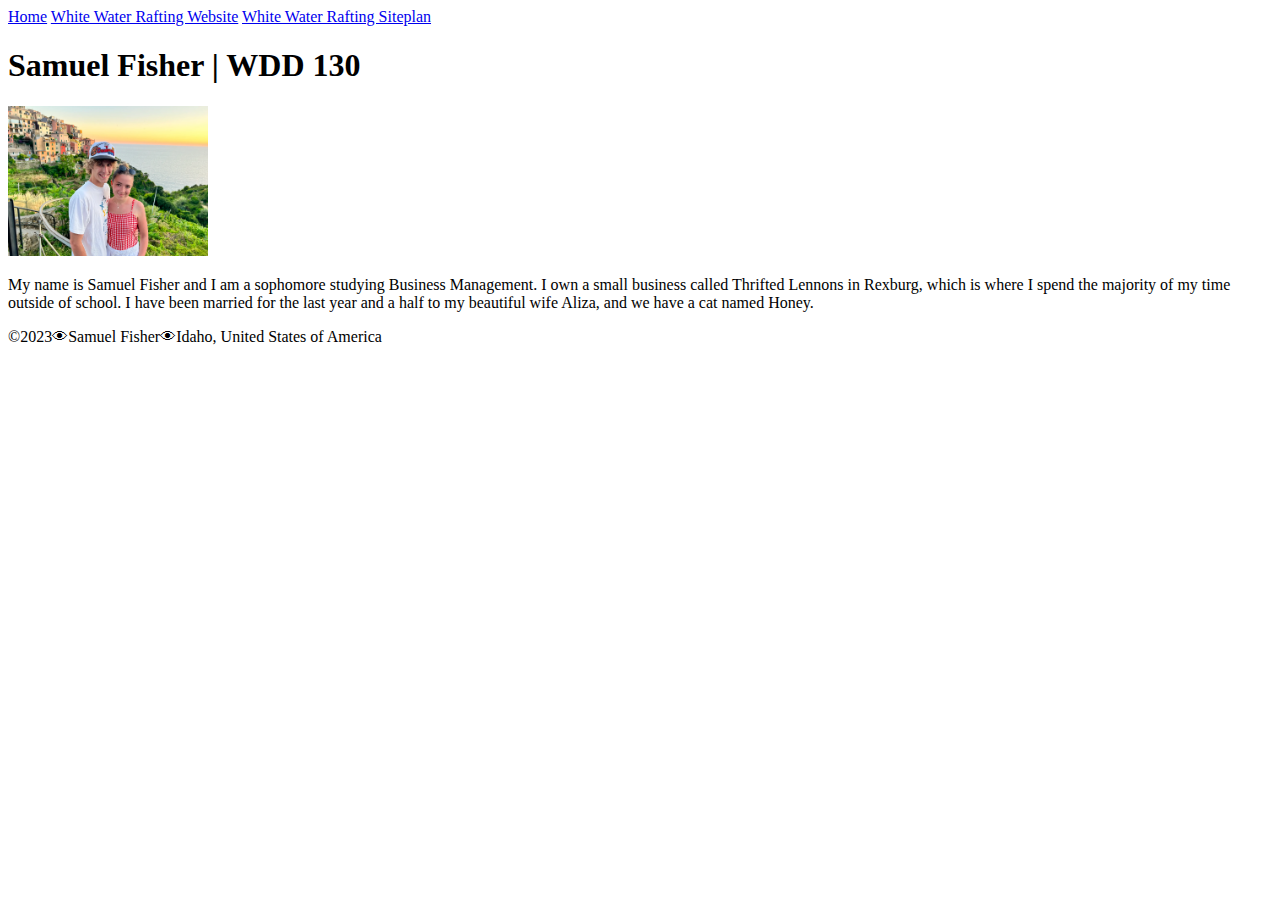
==== index.html @ e6edf281 "first commit" ====
<!DOCTYPE html>
<html lang="en-US">
    <head>  
        <meta charset="utf-8">
        <meta name="viewport" content="width=device-width,inital-scale=1.0">
        <title>"Samuel Fisher | WDD 130"</title>
    </head>
<body>
    <header>
        <nav>
            <a href="#">Home</a>
            <a href="wwr/">White Water Rafting Website</a>
            <a href="wwr/site-plan-rafting.html">White Water Rafting Siteplan</a>
        </nav>
    </header>
    <main>
    <h1>Samuel Fisher | WDD 130</h1>
    <img src="images/italyfishers.webp" alt="Hello, my name is Samuel Fisher" width="200">
    <p>My name is Samuel Fisher and I am a sophomore studying Business Management. I own a small business called Thrifted Lennons in Rexburg, which is where I spend the majority of my time outside of school. I have been married for the last year and a half to my beautiful wife Aliza, and we have a cat named Honey.</p>
    </main>
    
    <footer>
        <p>&#169;2023👁Samuel Fisher👁Idaho, United States of America</p>
    </footer>

</body>
</html>
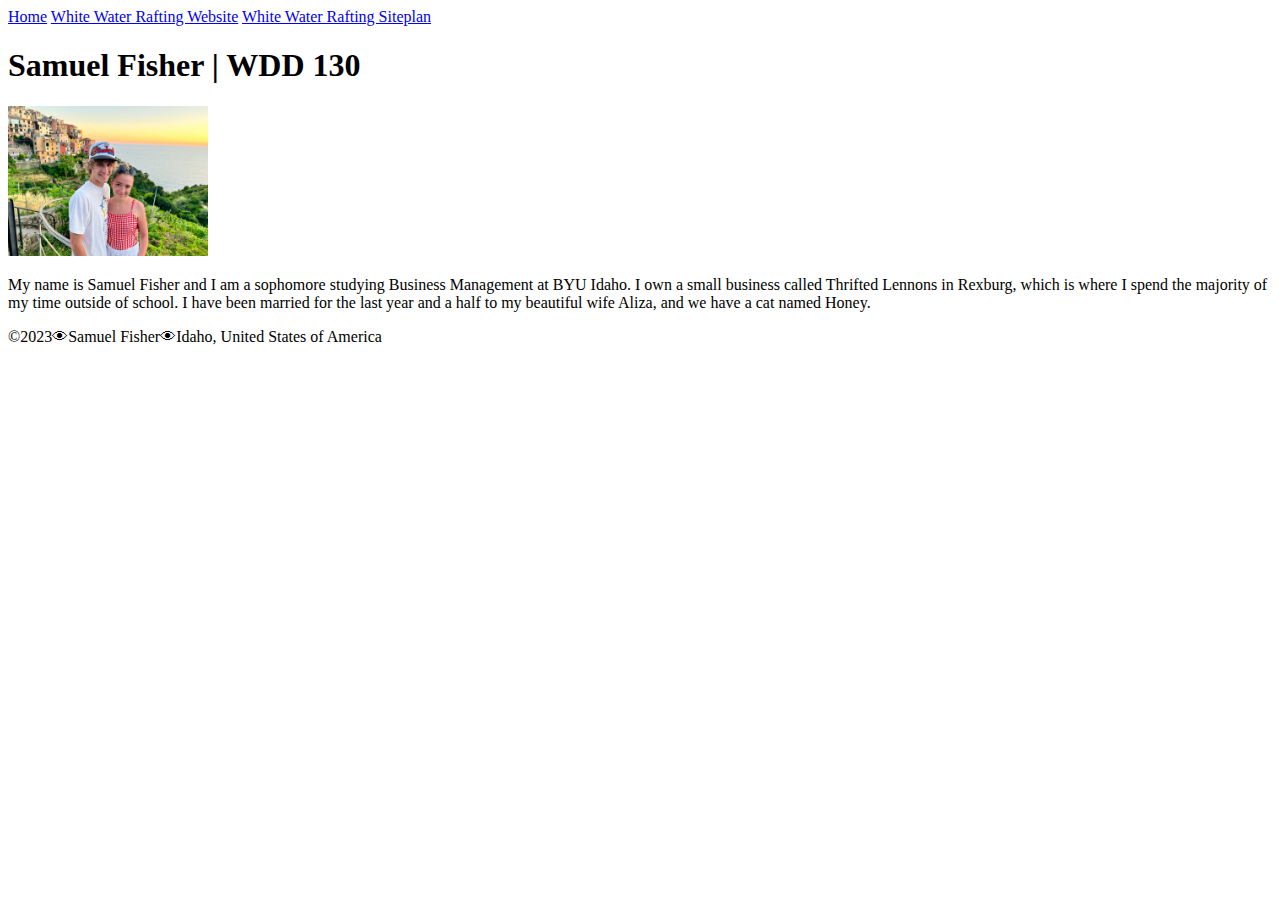
==== commit d4951d25: "adding school to about me" ====
--- a/index.html
+++ b/index.html
@@ -16,7 +16,7 @@
     <main>
     <h1>Samuel Fisher | WDD 130</h1>
     <img src="images/italyfishers.webp" alt="Hello, my name is Samuel Fisher" width="200">
-    <p>My name is Samuel Fisher and I am a sophomore studying Business Management. I own a small business called Thrifted Lennons in Rexburg, which is where I spend the majority of my time outside of school. I have been married for the last year and a half to my beautiful wife Aliza, and we have a cat named Honey.</p>
+    <p>My name is Samuel Fisher and I am a sophomore studying Business Management at BYU Idaho. I own a small business called Thrifted Lennons in Rexburg, which is where I spend the majority of my time outside of school. I have been married for the last year and a half to my beautiful wife Aliza, and we have a cat named Honey.</p>
     </main>
     
     <footer>
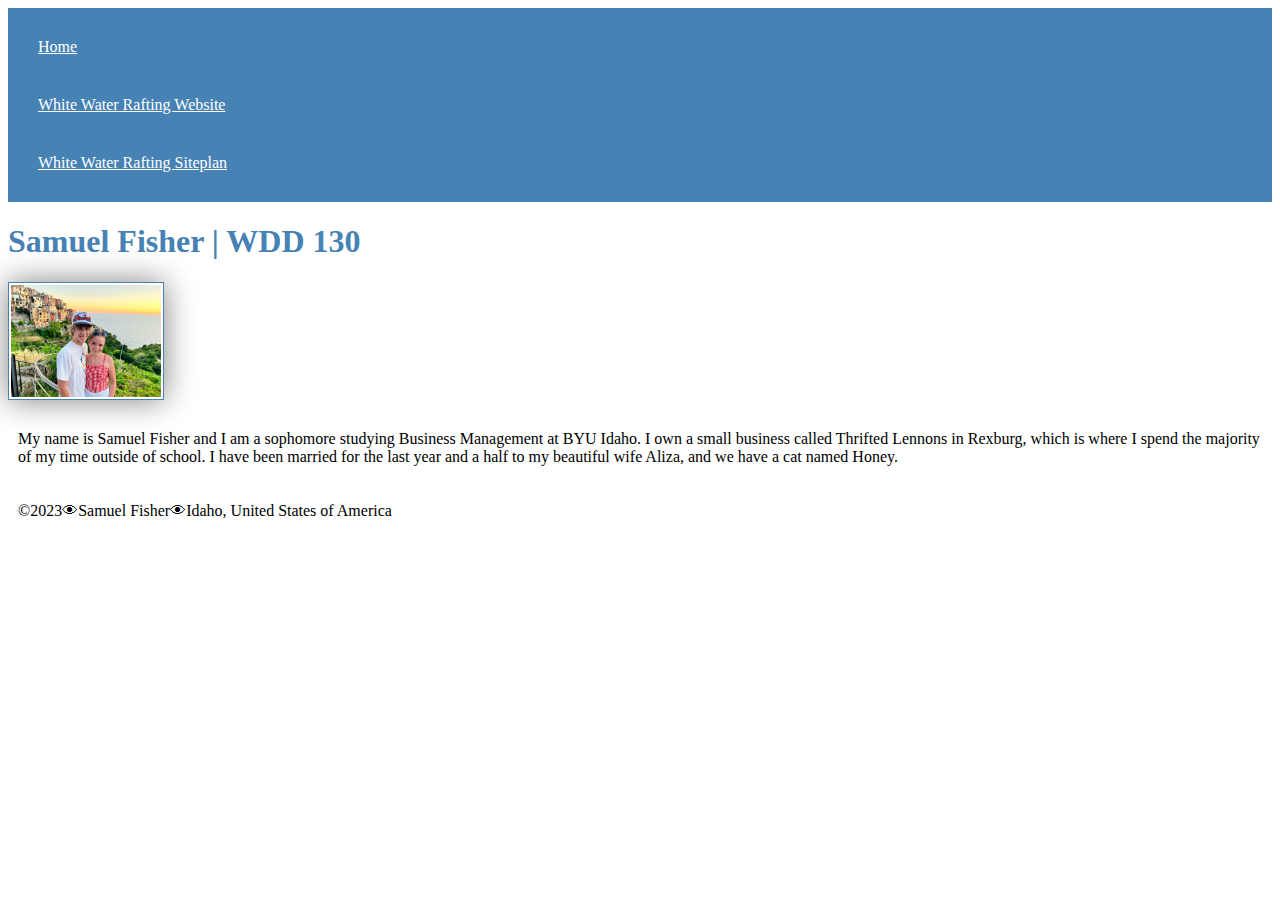
==== commit b6dd1aee: "intro to css" ====
--- a/index.html
+++ b/index.html
@@ -1,6 +1,7 @@
 <!DOCTYPE html>
 <html lang="en-US">
     <head>  
+        <link rel="stylesheet" href="styles/styles.css">
         <meta charset="utf-8">
         <meta name="viewport" content="width=device-width,inital-scale=1.0">
         <title>"Samuel Fisher | WDD 130"</title>
--- a/styles/styles.css
+++ b/styles/styles.css
@@ -0,0 +1,22 @@
+nav {
+    background-color: steelblue;
+    padding: 10px;
+  }
+  nav a {
+    color: white;
+    display: block;
+    padding: 20px;
+  }
+  h1 {
+    color: steelblue;
+  }
+  img {
+    width: 150px;
+    height: auto;
+    border: 1px solid steelblue;
+    padding: 2px;
+    box-shadow: 0 0 30px gray;
+  }
+  p {
+  padding: 10px;
+}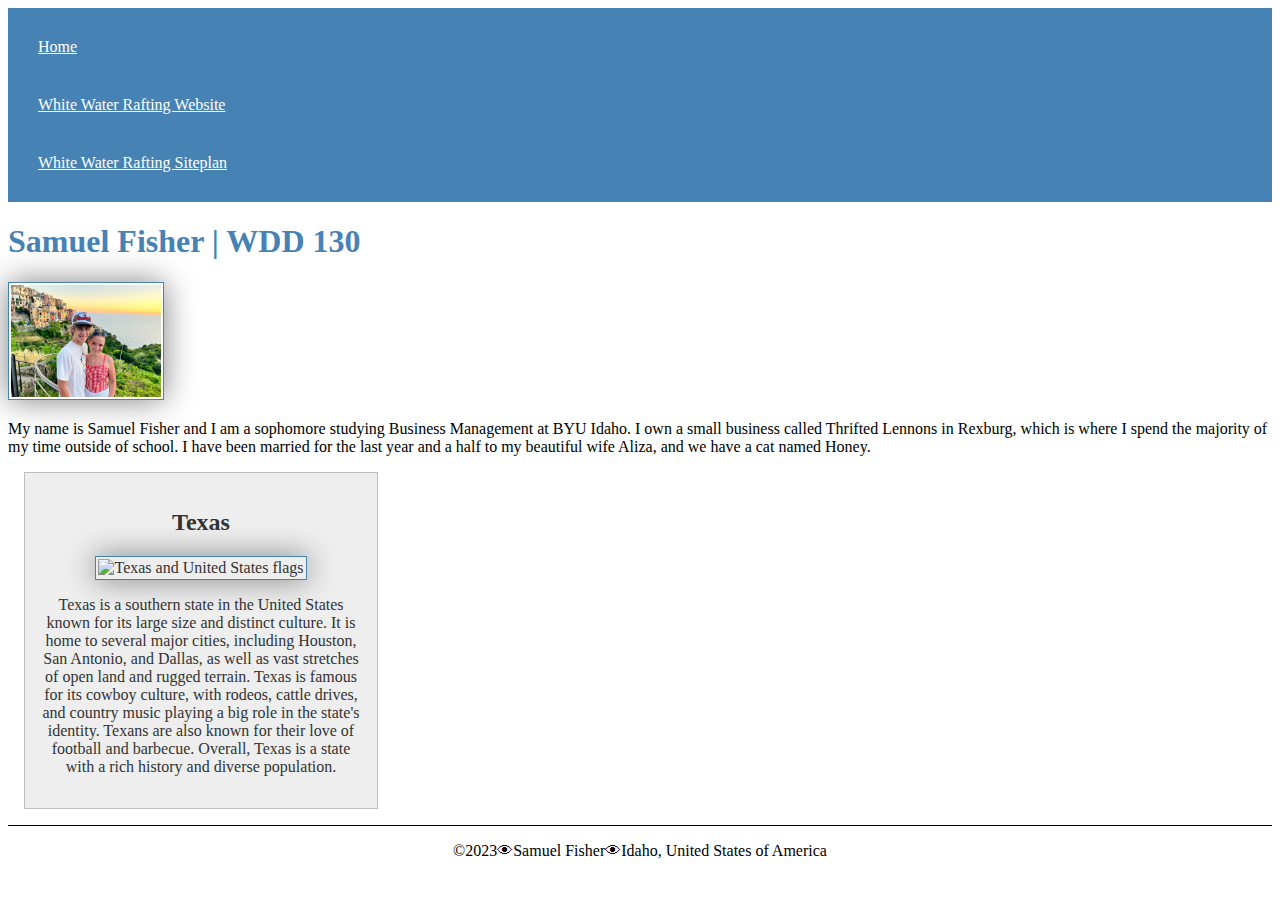
==== commit 264b725a: "home page changes" ====
--- a/index.html
+++ b/index.html
@@ -1,10 +1,12 @@
 <!DOCTYPE html>
 <html lang="en-US">
     <head>  
-        <link rel="stylesheet" href="styles/styles.css">
         <meta charset="utf-8">
         <meta name="viewport" content="width=device-width,inital-scale=1.0">
         <title>"Samuel Fisher | WDD 130"</title>
+        <meta name="description" content="Describe your home page here using keywords like your name, the course, the purpose of the page.">
+        <meta name="author" content="Your name">
+        <link rel="stylesheet" href="styles/styles.css">
     </head>
 <body>
     <header>
@@ -19,7 +21,11 @@
     <img src="images/italyfishers.webp" alt="Hello, my name is Samuel Fisher" width="200">
     <p>My name is Samuel Fisher and I am a sophomore studying Business Management at BYU Idaho. I own a small business called Thrifted Lennons in Rexburg, which is where I spend the majority of my time outside of school. I have been married for the last year and a half to my beautiful wife Aliza, and we have a cat named Honey.</p>
     </main>
-    
+    <aside>
+        <h2>Texas</h2>
+        <img src="images/texas.png" alt="Texas and United States flags">
+        <p>Texas is a southern state in the United States known for its large size and distinct culture. It is home to several major cities, including Houston, San Antonio, and Dallas, as well as vast stretches of open land and rugged terrain. Texas is famous for its cowboy culture, with rodeos, cattle drives, and country music playing a big role in the state's identity. Texans are also known for their love of football and barbecue. Overall, Texas is a state with a rich history and diverse population.</p>
+      </aside>
     <footer>
         <p>&#169;2023👁Samuel Fisher👁Idaho, United States of America</p>
     </footer>
--- a/styles/styles.css
+++ b/styles/styles.css
@@ -19,4 +19,27 @@
   }
   p {
   padding: 10px;
-}+}
+aside {
+  width: 20em;
+  margin: 1em;
+  border: 1px solid rgba(0, 0, 0, 0.2); /* why use rgba instead of hex here? */
+  padding: 1em;
+  background-color: #eee;
+  color: #333;
+  text-align: center;
+}
+aside img {
+  width: 200px;
+  height: auto;
+}
+main img {
+  width: 150px;
+  height: auto;
+}
+p { padding: 0;}
+footer {
+  margin-top: 1em;
+  border-top: 1px solid #000;
+  text-align: center;
+}
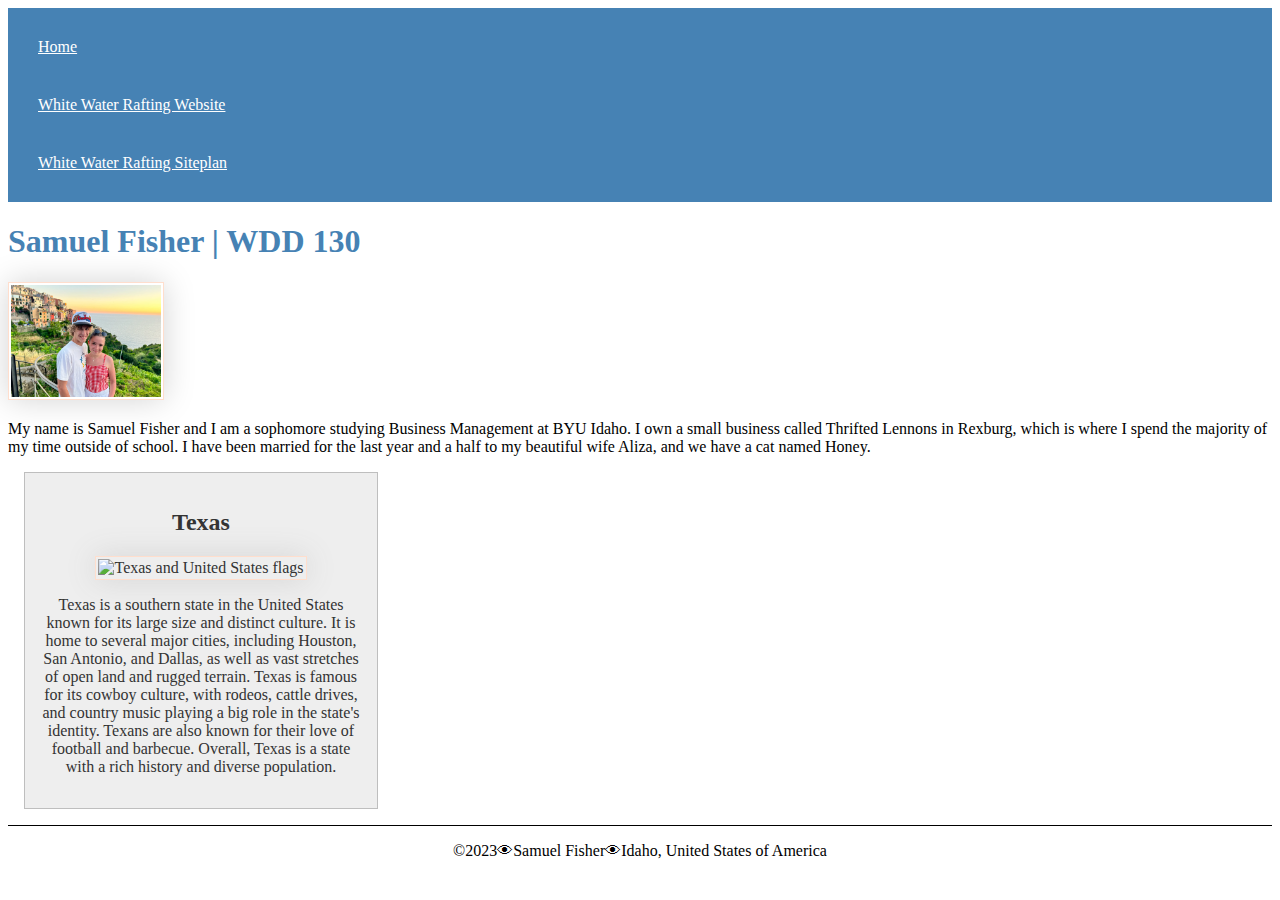
==== commit 7cb33ea9: "color change" ====
--- a/index.html
+++ b/index.html
@@ -4,8 +4,8 @@
         <meta charset="utf-8">
         <meta name="viewport" content="width=device-width,inital-scale=1.0">
         <title>"Samuel Fisher | WDD 130"</title>
-        <meta name="description" content="Describe your home page here using keywords like your name, the course, the purpose of the page.">
-        <meta name="author" content="Your name">
+        <meta name="description" content="A page made by Samuel Fisher for his classwork for WDD 130">
+        <meta name="author" content="Samuel Fisher">
         <link rel="stylesheet" href="styles/styles.css">
     </head>
 <body>
--- a/styles/styles.css
+++ b/styles/styles.css
@@ -13,9 +13,9 @@
   img {
     width: 150px;
     height: auto;
-    border: 1px solid steelblue;
+    border: 1px solid rgb(255, 222, 205);
     padding: 2px;
-    box-shadow: 0 0 30px gray;
+    box-shadow: 0 0 30px rgb(212, 212, 212);
   }
   p {
   padding: 10px;
@@ -23,7 +23,7 @@
 aside {
   width: 20em;
   margin: 1em;
-  border: 1px solid rgba(0, 0, 0, 0.2); /* why use rgba instead of hex here? */
+  border: 1px solid rgba(0, 0, 0, 0.2); 
   padding: 1em;
   background-color: #eee;
   color: #333;
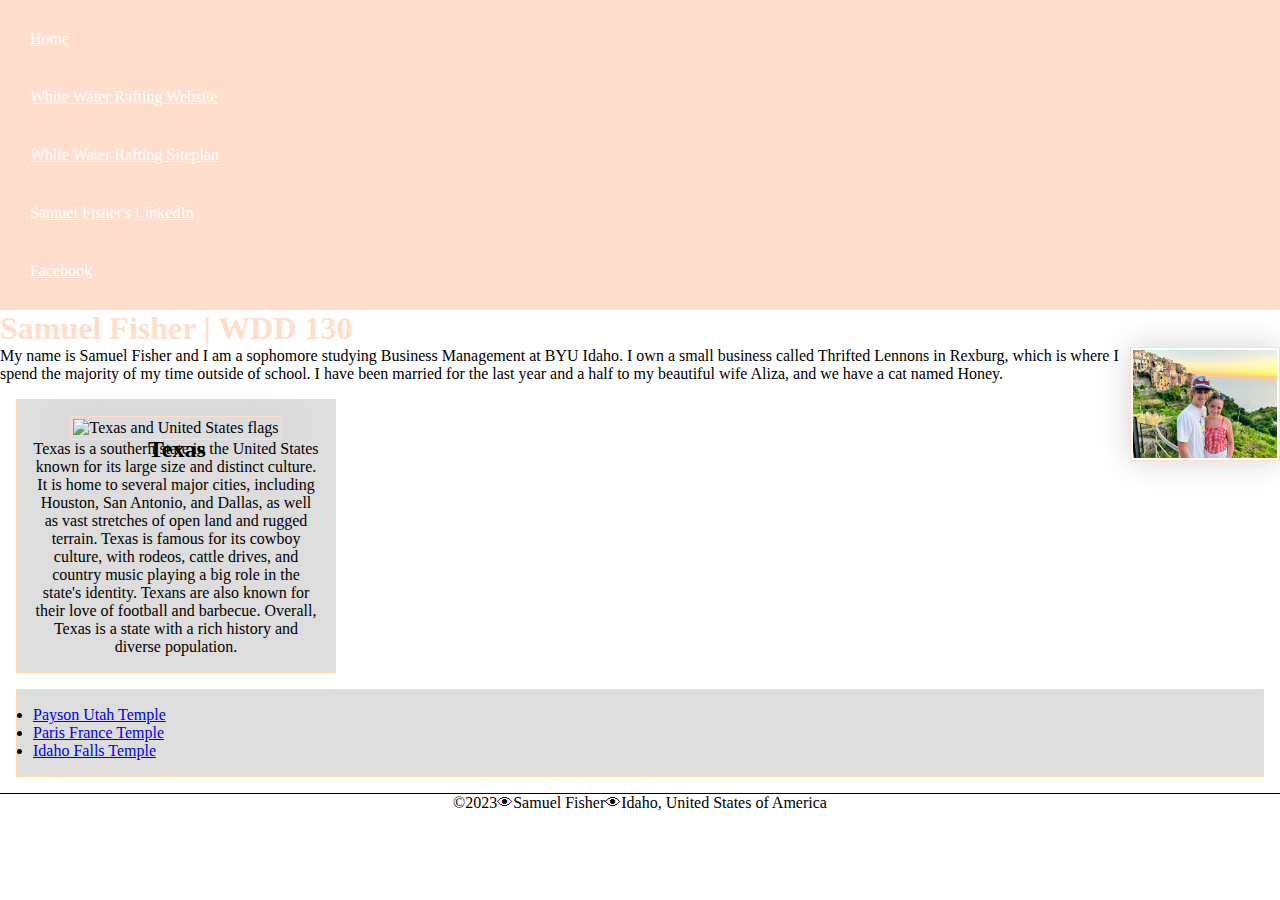
==== commit becca977: "home page update" ====
--- a/index.html
+++ b/index.html
@@ -1,3 +1,4 @@
+<!-- March 9th 2023 -->
 <!DOCTYPE html>
 <html lang="en-US">
     <head>  
@@ -14,6 +15,8 @@
             <a href="#">Home</a>
             <a href="wwr/">White Water Rafting Website</a>
             <a href="wwr/site-plan-rafting.html">White Water Rafting Siteplan</a>
+            <a href="https://www.linkedin.com/in/samuelmarvinfisher/">Samuel Fisher's LinkedIn</a>
+            <a href="https://facebook.com">Facebook</a>
         </nav>
     </header>
     <main>
@@ -21,14 +24,18 @@
     <img src="images/italyfishers.webp" alt="Hello, my name is Samuel Fisher" width="200">
     <p>My name is Samuel Fisher and I am a sophomore studying Business Management at BYU Idaho. I own a small business called Thrifted Lennons in Rexburg, which is where I spend the majority of my time outside of school. I have been married for the last year and a half to my beautiful wife Aliza, and we have a cat named Honey.</p>
     </main>
-    <aside>
+    <aside class="box">
         <h2>Texas</h2>
         <img src="images/texas.png" alt="Texas and United States flags">
         <p>Texas is a southern state in the United States known for its large size and distinct culture. It is home to several major cities, including Houston, San Antonio, and Dallas, as well as vast stretches of open land and rugged terrain. Texas is famous for its cowboy culture, with rodeos, cattle drives, and country music playing a big role in the state's identity. Texans are also known for their love of football and barbecue. Overall, Texas is a state with a rich history and diverse population.</p>
       </aside>
+      <ul class="box">
+        <li><a href="https://www.churchofjesuschrist.org/temples/details/payson-utah-temple?lang=eng" target="_blank">Payson Utah Temple</a></li>
+        <li><a href="https://www.churchofjesuschrist.org/temples/details/paris-france-temple" target="_blank">Paris France Temple</a></li>
+        <li><a href="https://www.churchofjesuschrist.org/temples/details/idaho-falls-idaho-temple?lang=eng" target="_blank">Idaho Falls Temple</a></li>
+      </ul>
     <footer>
         <p>&#169;2023👁Samuel Fisher👁Idaho, United States of America</p>
     </footer>
-
 </body>
 </html>--- a/styles/styles.css
+++ b/styles/styles.css
@@ -1,5 +1,11 @@
+* {
+  margin: 0;
+  padding: 0;
+  box-sizing: border-box;
+}
+
 nav {
-    background-color: steelblue;
+    background-color: rgb(255, 222, 205);
     padding: 10px;
   }
   nav a {
@@ -8,7 +14,7 @@
     padding: 20px;
   }
   h1 {
-    color: steelblue;
+    color: rgb(255, 222, 205);
   }
   img {
     width: 150px;
@@ -22,11 +28,7 @@
 }
 aside {
   width: 20em;
-  margin: 1em;
-  border: 1px solid rgba(0, 0, 0, 0.2); 
   padding: 1em;
-  background-color: #eee;
-  color: #333;
   text-align: center;
 }
 aside img {
@@ -43,3 +45,21 @@
   border-top: 1px solid #000;
   text-align: center;
 }
+/* Class Selectors */
+.box {
+  margin: 1rem;
+  border: 1px solid rgb(255, 216, 172);
+  padding: 1rem;
+  background-color: #ddd;
+  color: #000;
+}
+
+main img {
+  float: right;
+}
+
+aside h2 {
+  position: absolute;
+  top: 436px;
+  left: 148px;
+}
